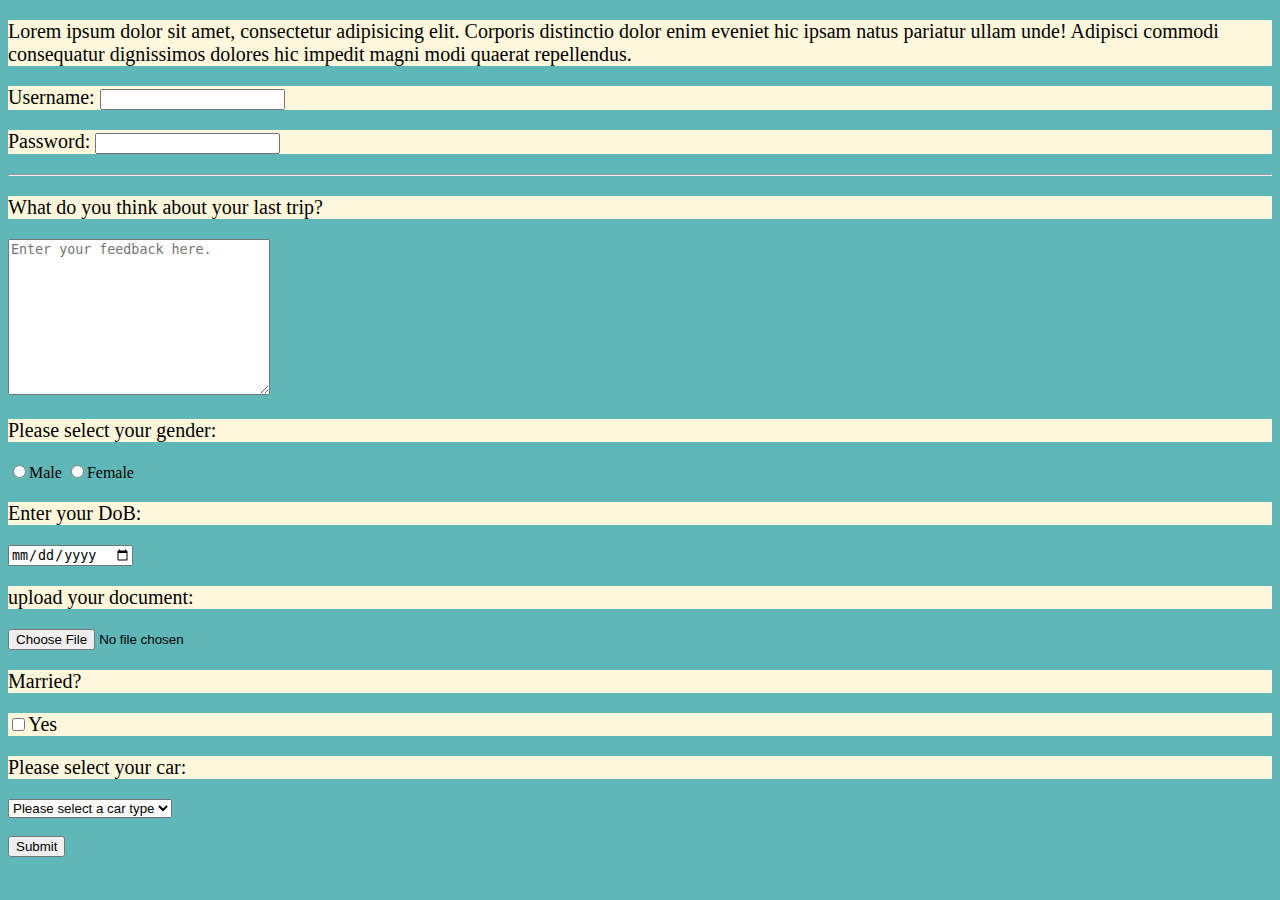
==== files/form.html @ ddfcfa08 "Initial commit" ====
<!doctype html>
<html lang="en">
<head>
    <title>Form Demo</title>
    <style>
        body{
            background-color: #60B7B7FF
        }

        p{
           background-color: cornsilk;
            font-size: 20px;
            font-family: "American Typewriter";
        }

    </style>
</head>
<body>


<p>
    Lorem ipsum dolor sit amet, consectetur adipisicing elit. Corporis distinctio dolor enim eveniet hic ipsam natus pariatur ullam unde! Adipisci commodi consequatur dignissimos dolores hic impedit magni modi quaerat repellendus.

</p>

    <form>
        <p>Username:
            <label for="un">
                <input type="text" name="username" id="un">
            </label>
        </p>
        <p>Password:
                <input type="password" name="pwd">

        </p>

        <hr>
        <p>What do you think about your last trip?</p>
        <textarea name="question" id="123" cols="30" rows="10" placeholder="Enter your feedback here."></textarea>



    </form>

    <form>
        <p>Please select your gender:</p>
            <input type="radio" name="gender" value="Male">Male
            <input type="radio" name="gender" value="Female">Female
        <p>Enter your DoB:</p>
        <input type="date">
        <p>upload your document:</p>
        <input type="file">
        <p>Married?</p>

        <p>
            <label for="j">
                <input type="checkbox" value="yes" name="checkbox" id="j">Yes
            </label>
        </p>


        <p>Please select your car:</p>
        <select name="cars" id="bmw">
            <option value="" disabled selected>Please select a car type</option>
            <option value="e30">E30</option>
            <option value="e46">E46</option>
            <option value="e24">E24</option>
        </select>

        <br>
        <br>
        <input type="submit" value="Submit">

    </form>
</body>
</html>
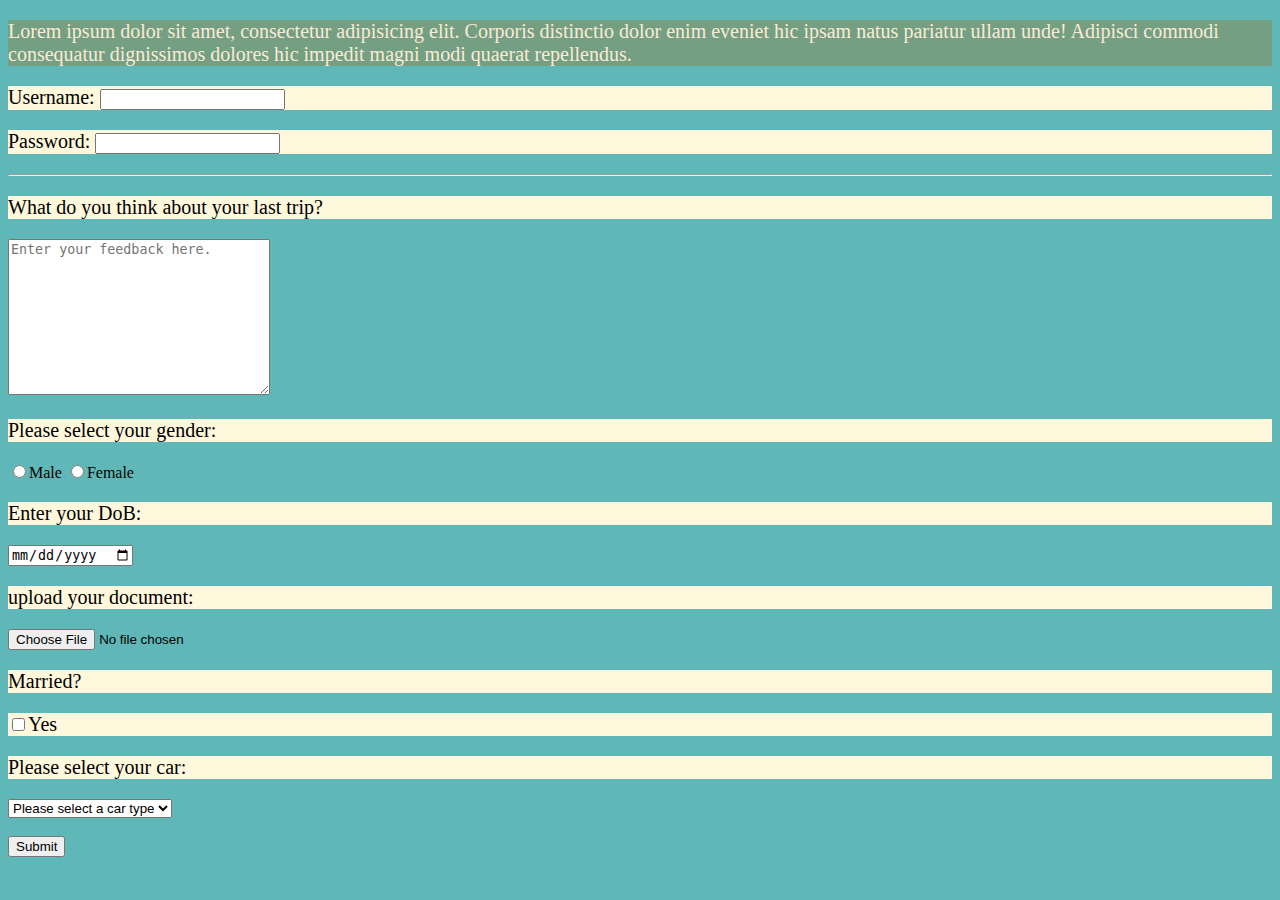
==== commit 1bfbfbc9: "Implemented class" ====
--- a/files/form.html
+++ b/files/form.html
@@ -2,23 +2,30 @@
 <html lang="en">
 <head>
     <title>Form Demo</title>
-    <style>
-        body{
-            background-color: #60B7B7FF
-        }
+    <link rel="stylesheet" href="css/style.css">
 
-        p{
-           background-color: cornsilk;
-            font-size: 20px;
-            font-family: "American Typewriter";
-        }
 
-    </style>
+<!--3 types of implementation:-->
+<!--    1.inline-->
+
+<!--    2.internal-->
+
+<!--    3.external-->
+<!--        create a css file in a different place and linked it to html file-->
+
+<!--CSS format/syntax:-->
+<!--selector {property : value; }-->
+<!--i.e.-->
+
+<!--selector whom we want to modify?-->
+<!--property what we want to change?-->
+<!--value how we want to change?-->
+
 </head>
 <body>
 
 
-<p>
+<p class="class1">
     Lorem ipsum dolor sit amet, consectetur adipisicing elit. Corporis distinctio dolor enim eveniet hic ipsam natus pariatur ullam unde! Adipisci commodi consequatur dignissimos dolores hic impedit magni modi quaerat repellendus.
 
 </p>
--- a/files/css/style.css
+++ b/files/css/style.css
@@ -0,0 +1,16 @@
+body{
+    background-color: #60B7B7FF
+}
+
+p{
+    background-color: cornsilk;
+    font-size: 20px;
+    font-family: "American Typewriter";
+}
+
+.class1{
+    background-color: #749F82;
+    font-size: 20px;
+    font-family: "Arial Black";
+    color: antiquewhite;
+}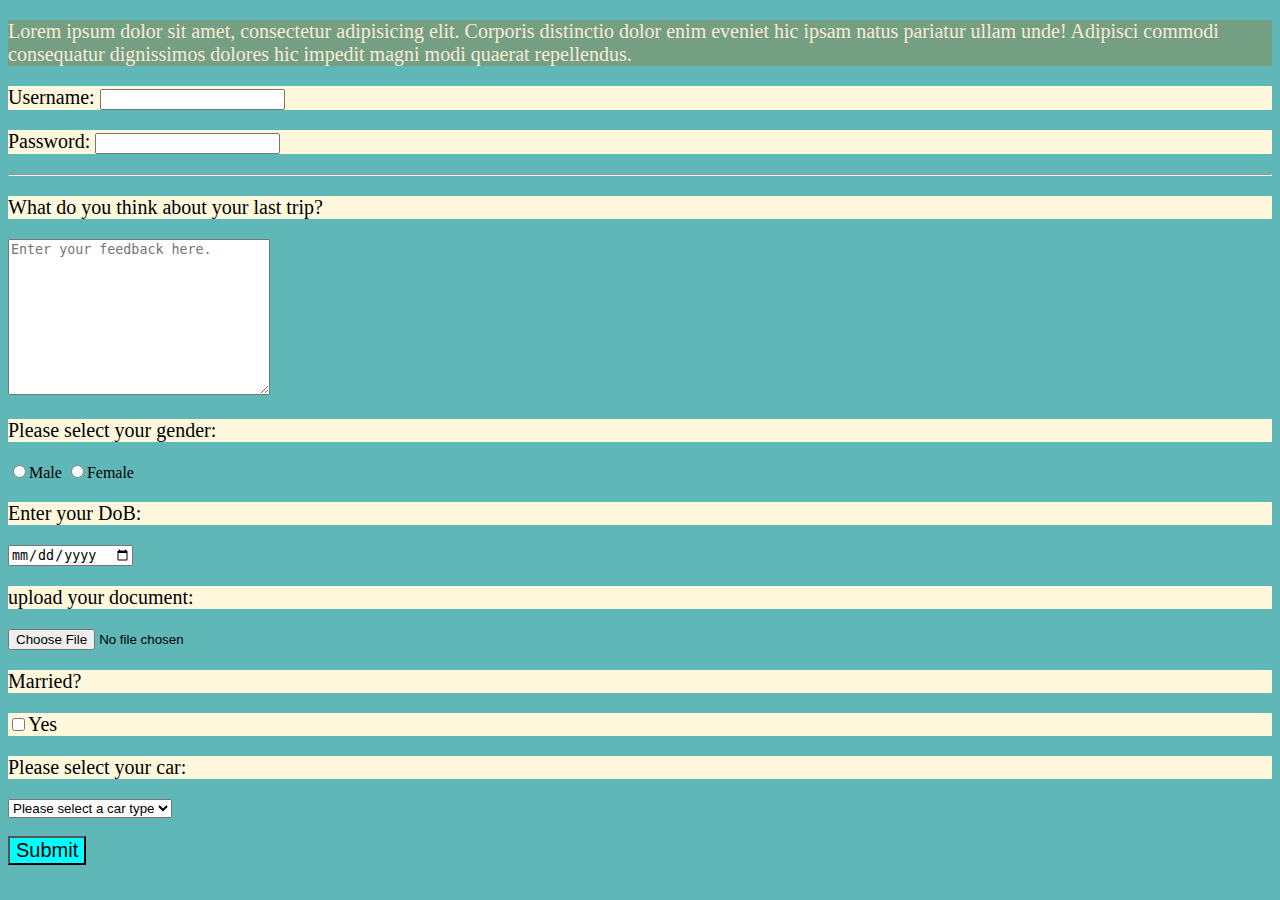
==== commit 6df6e35e: "psudo class" ====
--- a/files/form.html
+++ b/files/form.html
@@ -76,7 +76,7 @@
 
         <br>
         <br>
-        <input type="submit" value="Submit">
+        <input class="btn1" type="submit" value="Submit" id="Submit">
 
     </form>
 </body>
--- a/files/css/style.css
+++ b/files/css/style.css
@@ -13,4 +13,17 @@
     font-size: 20px;
     font-family: "Arial Black";
     color: antiquewhite;
+}
+
+/*#Submit{*/
+/*    background-color: aqua;*/
+/*}*/
+
+.btn1{
+    background-color: aqua;
+    font-size: 20px;
+}
+.btn1:hover{
+    background-color: #61b7b7;
+    font-size: 22px;
 }